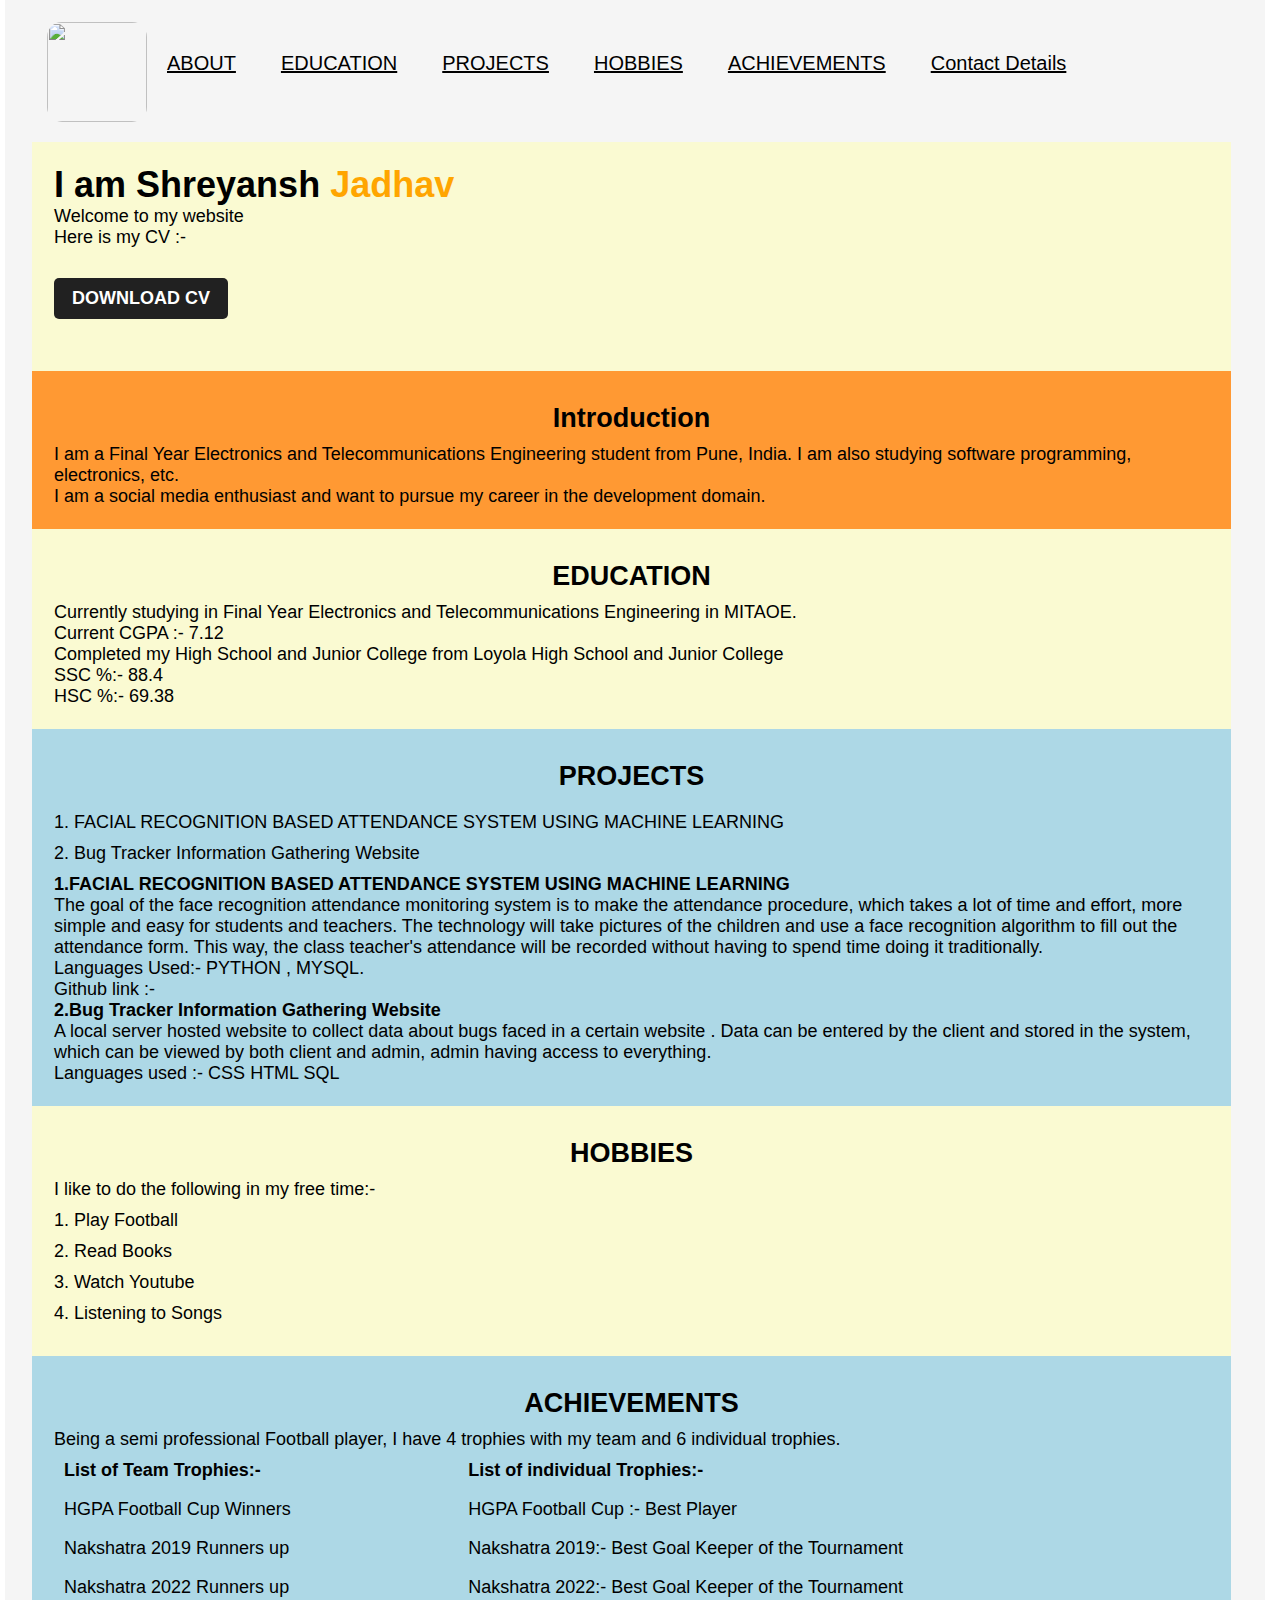
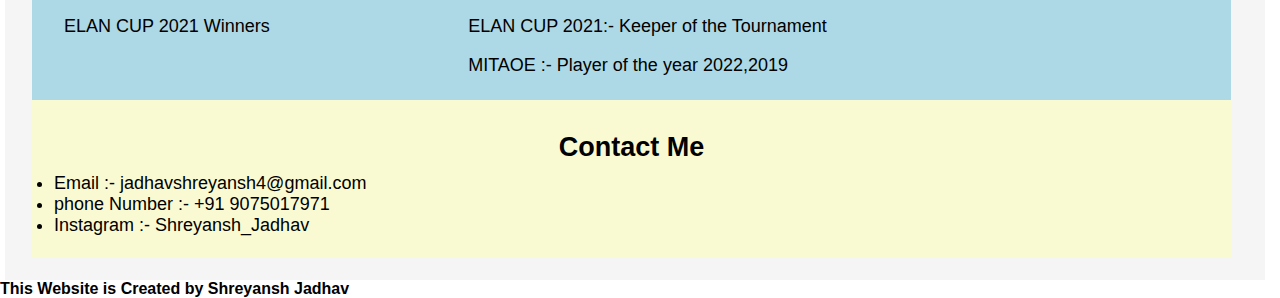
==== MyPortfolio Site/index.html @ d1e80715 "Add files via upload" ====
<!DOCTYPE html>
<html lang="en">
  <head>
    <meta charset="UTF-8" />
    <meta http-equiv="X-UA-Compatible" content="IE=edge" />
    <meta name="viewport" content="width=device-width, initial-scale=1.0" />
    <title>MyPortfolio</title>
    <link rel="stylesheet" href="style.css" />

  </head>
  <body>
    <section class="hero">
      <nav>
        <img src="C:\MyPortfolio Site\images\MYPHOTO.jpg" class="logo"  />
        <ul>
          <li><a href="#about">ABOUT</a></li>
          <li><a href="#education">EDUCATION</a></li>
          <li><a href="#projects">PROJECTS</a></li>
          <li><a href="#hobbies">HOBBIES</a></li>
          <li><a href="#achievements">ACHIEVEMENTS</a></li>
          <li><a href="#contact">Contact Details</a></li>
        </ul>
        <img src="" alt="">
      </nav>
      <div id="detel">
        <h1>I am Shreyansh <span>Jadhav</span></h1>
        <p>Welcome to my website
            <br>Here is my CV :-
        </p>
        <a href="C:\MyPortfolio Site\Shreyansh Sandeep Jadhav Resume.rar">DOWNLOAD CV</a>
      </div>
      <div id="about" style="background-color: #ff9933;">
        <h2>Introduction</h2>
      <p>
        I am a Final Year Electronics and Telecommunications Engineering student
        from Pune, India. I am also studying software programming, electronics,
        etc. <br />I am a social media enthusiast and want to pursue my career in
        the development domain.
      </p>
      </div>
      <div id="education">
        <h2>EDUCATION</h2>
        <p>Currently studying in Final Year Electronics and Telecommunications Engineering in MITAOE.
          <br>Current CGPA :- 7.12
          <br>Completed my High School and Junior College from Loyola High School and Junior College 
          <br>SSC %:- 88.4
          <br>HSC %:- 69.38
        </p>

      </div>
      <div id="projects" style="background-color: lightblue;">
        <h2>PROJECTS</h2>
        <p>
          <ol>
            <li>FACIAL RECOGNITION BASED ATTENDANCE SYSTEM USING MACHINE LEARNING
          </li>
          <li>Bug Tracker Information Gathering Website</li>
          </ol> 
        </p>
        <p><b>1.FACIAL RECOGNITION BASED ATTENDANCE SYSTEM USING MACHINE LEARNING</b> 
          <br> The goal of the face recognition attendance monitoring system is to make the attendance procedure, which takes a lot of time and effort, more simple
          and easy for students and teachers. The technology will take pictures of the children and use a face recognition algorithm to fill out the attendance
          form. This way, the class teacher's attendance will be recorded without having to spend time doing it traditionally.
          <br> Languages Used:- PYTHON , MYSQL.
          <br> Github link :- 
        </p>
        <p><b>2.Bug Tracker Information Gathering Website</b> 
          <br>A local server hosted website to collect data about bugs faced in a certain website . Data can be entered by the client and stored in the system,
          which can be viewed by both client and admin, admin having access to everything.
          <br>Languages used :- CSS HTML SQL
        </p>

      </div>
      <div id="hobbies">
        <h2>HOBBIES</h2>
        <p>I like to do the following in my free time:-
          <ol>
            <li>
              Play Football
          </li>
          <li>Read Books</li>
          <li>Watch Youtube </li>
          <li>Listening to Songs</li>
          </ol> 
        </p>

      </div>
      <div id="achievements" style="background-color: lightblue;">
        <h2>ACHIEVEMENTS</h2>
        <p>Being a semi professional Football player, I have 4 trophies with my team and 6 individual trophies.
          <br>
          <table>
            <tr>
              <th><b>List of Team Trophies:-</b></th>
              <th><b>List of individual Trophies:-</b></th>
              
              
            </tr>
            <tr>
              <td>HGPA Football Cup Winners</td>
              <td>HGPA Football Cup :- Best Player</td>
            </tr>
            <tr>
              <td>Nakshatra 2019 Runners up</td>
              <td>Nakshatra 2019:- Best Goal Keeper of the Tournament</td>
            </tr>
            <tr>
              <td>Nakshatra 2022 Runners up</td>
              <td>Nakshatra 2022:- Best Goal Keeper of the Tournament</td>
            </tr>
            <tr>
              <td>ELAN CUP 2021 Winners</td>
              <td>ELAN CUP 2021:- Keeper of the Tournament</td>
            </tr>
            <tr>
              <td></td>
              <td>MITAOE :- Player of the year 2022,2019</td>
            </tr>
          </table>
          <!--<img src="C:\MyPortfolio Site\images\TROPHY2.webp" height="15%" width="15%">-->
        </p>
      </div> 
      <div id="contact">
        <h2>Contact Me</h2>
        <p>
          <ul>
            <li>
             Email :- jadhavshreyansh4@gmail.com
          </li>
          <li>phone Number :- +91 9075017971</li>
          <li>Instagram :- Shreyansh_Jadhav</li>
          
          </ul> 
        </p>

      </div>
    </section>
    <footer>
      <b>This Website is Created by Shreyansh Jadhav</b>

    </footer>
  </body>
</html>
---- MyPortfolio Site/style.css ----
* {
  margin: 0;
  padding: 0;
  font-family: sans-serif;
}
section {
  
  width: 95%;
  padding: 22px 22px;
  background-color: whitesmoke;
  margin-left: 5px;
  font-size: 18px;
}
nav {
  display: flex;
  width: 95%;
  padding: 20px;
  justify-content: left;
  bottom: 30%;
  background-color: whitesmoke;
}
.logo {
  width: 100px;
  height: 100px;
  margin-top: -20px;
  border-radius: 15%;
  border-color: #555;
}
.logo:hover{
  transform: translateX(-0.25em);
}

nav ul li {
  display: inline-block;
  align-items: left;
  margin: 10px 20px;
}
nav ul li a {
  float: left;
  text-align: center;
  
  transition: all 0.3s ease;
  color: black;
  background-color: whitesmoke;
  font-size: 20px;
}

nav ul li a:hover {
  border-color: red;
  color: red;
  box-shadow: 0 0.5em 0.5em -0.4em red;
  transform: translateY(-0.25em);
  cursor: pointer;
}



span {
  color: orange;
}
.detel p {
  color: red;
  line-height: 22px;
  background-color: #338a6d;
}

div a {
  background: #212121;
  padding: 10px 18px;
  text-decoration: none;
  font-weight: bold;
  color: #fff;
  display: inline-block;
  margin: 30px 0;
  border-radius: 5px;
}
div a:hover {
  border-color: lightblue;
  color: lightblue;
  box-shadow: 0 0.5em 0.5em -0.4em lightblue;
  transform: translateY(-0.25em);
  cursor: pointer;
}
div ol li {
  margin-top: 10px;
  margin-bottom: 10px;
}
div h2 {
  text-align: center;
  padding: 10px;
}

div ol {
  margin-left: 20px;
}
td, th {
  text-align: left;
  padding: 8px;
}

div {
  
  width: 95%;
  padding: 22px 22px;
  background-color: lightgoldenrodyellow;
  margin-left: 5px;
  font-size: 18px;
}
#about {
  
  width: 95%;
  padding: 22px 22px;
  background-color: lightgoldenrodyellow;
  margin-left: 5px;
  font-size: 18px;
}
div h2:hover{
  border-color: whitesmoke;
  color: purple;
  box-shadow: 0 0.1px 2px -2px  whitesmoke;
  transform: translateX(-0.25em);
  cursor: pointer;
}
#hobbies {
  
  width: 95%;
  padding: 22px 22px;
  background-color:  lightgoldenrodyellow;
  margin-left: 5px;
  font-size: 18px;
}
#achievements {
  display: flex;
  flex-direction: column;
  justify-content: left;
  align-content: flex-end;
  width: 95%;
  padding: 22px 22px;
  background-color: lightgoldenrodyellow;
  margin-left: 5px;
  font-size: 18px;
  max-height: 300px;
  max-width: 95%;
}
#achievements img{
  display: flex;
  align-items: right;
  margin-right: 10%;
}
#achievements:hover{
  transform: translateY(-0.5em);
  border-radius: 30%;
}
#hobbies:hover{
  transform: translateY(-0.5em);
}
#about:hover{
  transform: translateY(-0.5em);
  border-radius: 30%;
}
#education:hover{
  transform: translateY(-0.5em);
}
#projects:hover{
  transform: translateY(-0.5em);
}
#contact{
  display: grid;
  
}
nav:hover{
  transform: translateY(0.5em);
}
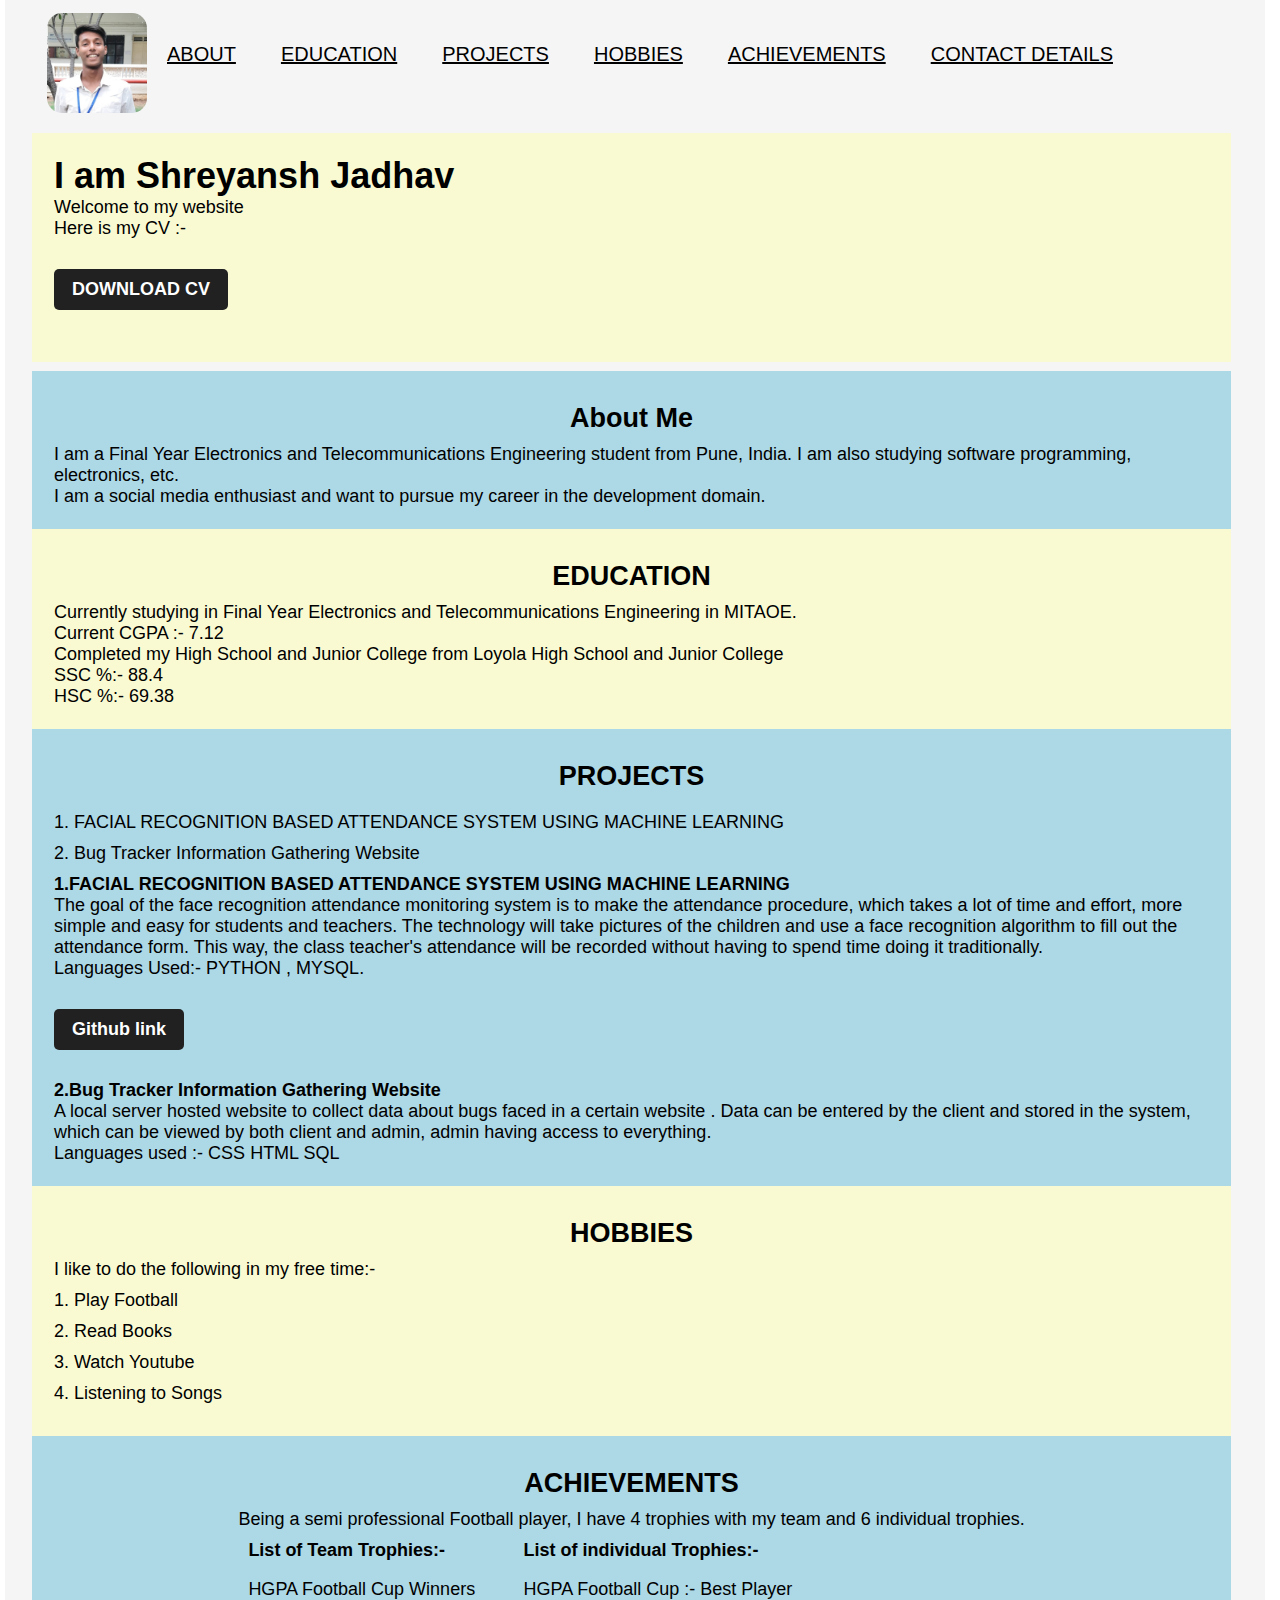
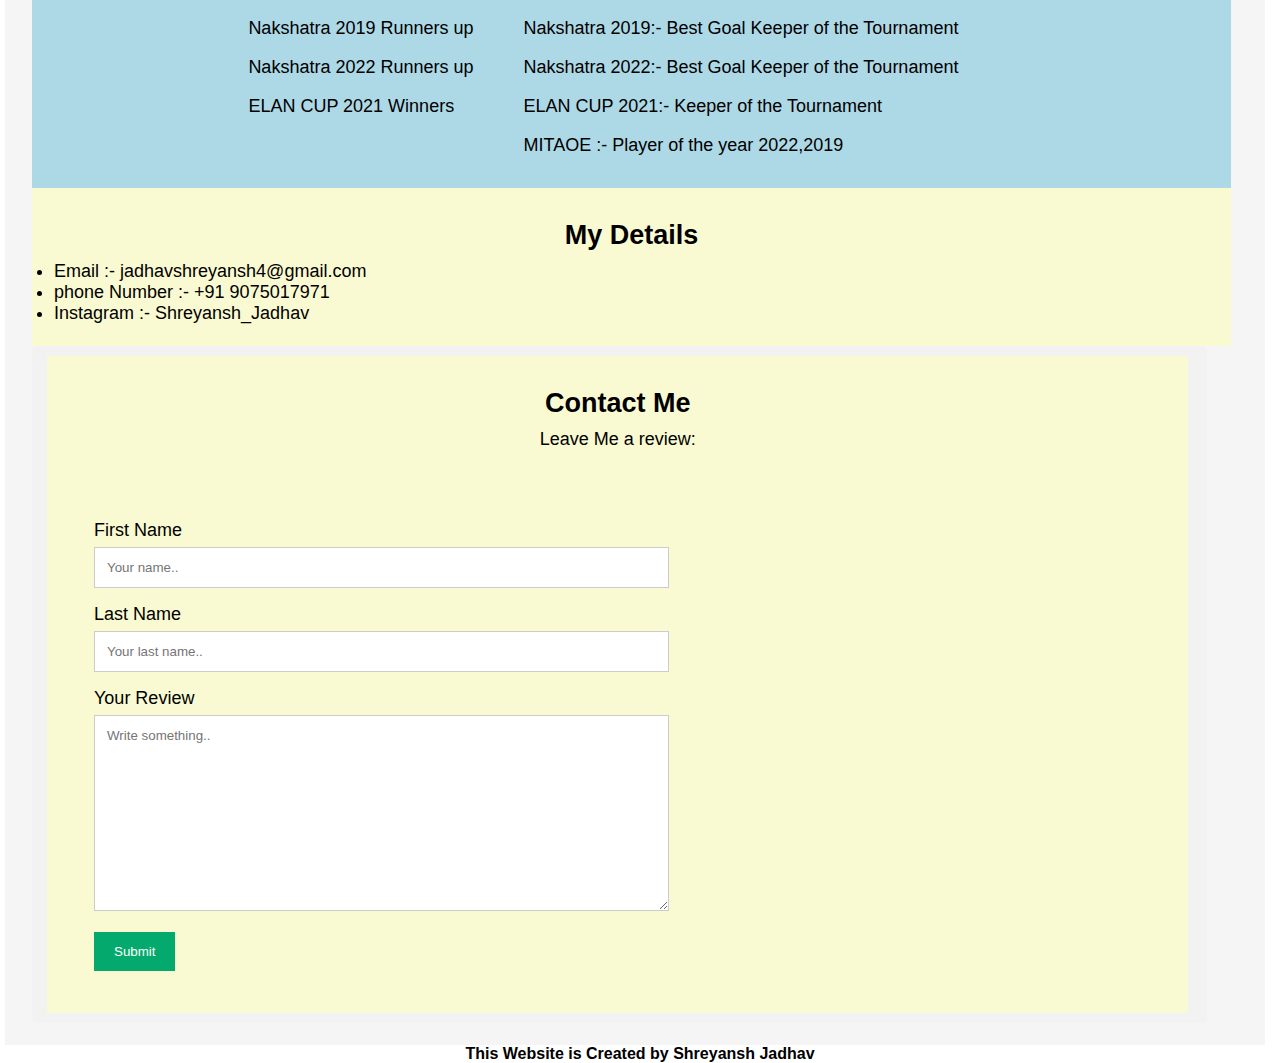
==== commit 43af000f: "Add files via upload" ====
--- a/MyPortfolio Site/index.html
+++ b/MyPortfolio Site/index.html
@@ -11,14 +11,14 @@
   <body>
     <section class="hero">
       <nav>
-        <img src="C:\MyPortfolio Site\images\MYPHOTO.jpg" class="logo"  />
+        <img src="images/MYPHOTO.jpg" class="logo"  />
         <ul>
           <li><a href="#about">ABOUT</a></li>
           <li><a href="#education">EDUCATION</a></li>
           <li><a href="#projects">PROJECTS</a></li>
           <li><a href="#hobbies">HOBBIES</a></li>
           <li><a href="#achievements">ACHIEVEMENTS</a></li>
-          <li><a href="#contact">Contact Details</a></li>
+          <li><a href="#contact">CONTACT DETAILS</a></li>
         </ul>
         <img src="" alt="">
       </nav>
@@ -27,10 +27,10 @@
         <p>Welcome to my website
             <br>Here is my CV :-
         </p>
-        <a href="C:\MyPortfolio Site\Shreyansh Sandeep Jadhav Resume.rar">DOWNLOAD CV</a>
+        <a href="MyPortfolio Site\Shreyansh Sandeep Jadhav Resume.rar">DOWNLOAD CV</a>
       </div>
-      <div id="about" style="background-color: #ff9933;">
-        <h2>Introduction</h2>
+      <div id="about" style="background-color:lightblue">
+        <h2>About Me</h2>
       <p>
         I am a Final Year Electronics and Telecommunications Engineering student
         from Pune, India. I am also studying software programming, electronics,
@@ -62,7 +62,7 @@
           and easy for students and teachers. The technology will take pictures of the children and use a face recognition algorithm to fill out the attendance
           form. This way, the class teacher's attendance will be recorded without having to spend time doing it traditionally.
           <br> Languages Used:- PYTHON , MYSQL.
-          <br> Github link :- 
+          <br>  <a href="https://github.com/doodle-bug/Identix_Attendance_Solution">Github link</a>
         </p>
         <p><b>2.Bug Tracker Information Gathering Website</b> 
           <br>A local server hosted website to collect data about bugs faced in a certain website . Data can be entered by the client and stored in the system,
@@ -121,7 +121,7 @@
         </p>
       </div> 
       <div id="contact">
-        <h2>Contact Me</h2>
+        <h2>My Details</h2>
         <p>
           <ul>
             <li>
@@ -134,6 +134,26 @@
         </p>
 
       </div>
+      <div class="container">
+        <div style="text-align:center">
+          <h2>Contact Me</h2>
+          <p>Leave Me a review:</p>
+        </div>
+        <div class="row">
+          <div class="column">
+            <form action="/action_page.php">
+              <label for="fname">First Name</label>
+              <input type="text" id="fname" name="firstname" placeholder="Your name..">
+              <label for="lname">Last Name</label>
+              <input type="text" id="lname" name="lastname" placeholder="Your last name..">
+              </select>
+              <label for="subject">Your Review</label>
+              <textarea id="subject" name="subject" placeholder="Write something.." style="height:170px"></textarea>
+              <input type="submit" value="Submit">
+            </form>
+          </div>
+        </div>
+      </div>
     </section>
     <footer>
       <b>This Website is Created by Shreyansh Jadhav</b>
--- a/MyPortfolio Site/style.css
+++ b/MyPortfolio Site/style.css
@@ -2,6 +2,7 @@
   margin: 0;
   padding: 0;
   font-family: sans-serif;
+  
 }
 section {
   
@@ -18,6 +19,7 @@
   justify-content: left;
   bottom: 30%;
   background-color: whitesmoke;
+  transform: translateY(-0.5em);
 }
 .logo {
   width: 100px;
@@ -53,17 +55,12 @@
   cursor: pointer;
 }
 
-
-
-span {
-  color: orange;
-}
-.detel p {
-  color: red;
-  line-height: 22px;
-  background-color: #338a6d;
-}
-
+#detel {
+  transform: translateY(-0.5em);
+}
+div{
+  font-family: 'Times New Roman', Times, serif;
+}
 div a {
   background: #212121;
   padding: 10px 18px;
@@ -133,14 +130,15 @@
   display: flex;
   flex-direction: column;
   justify-content: left;
-  align-content: flex-end;
+  align-content: center;
   width: 95%;
   padding: 22px 22px;
   background-color: lightgoldenrodyellow;
   margin-left: 5px;
   font-size: 18px;
-  max-height: 300px;
+  max-height: 400px;
   max-width: 95%;
+  flex-wrap: wrap;
 }
 #achievements img{
   display: flex;
@@ -149,14 +147,12 @@
 }
 #achievements:hover{
   transform: translateY(-0.5em);
-  border-radius: 30%;
 }
 #hobbies:hover{
   transform: translateY(-0.5em);
 }
 #about:hover{
   transform: translateY(-0.5em);
-  border-radius: 30%;
 }
 #education:hover{
   transform: translateY(-0.5em);
@@ -170,4 +166,61 @@
 }
 nav:hover{
   transform: translateY(0.5em);
+}
+footer{
+  text-align:  center;
+}
+input[type=text], select, textarea {
+  width: 100%;
+  padding: 12px;
+  border: 1px solid #ccc;
+  margin-top: 6px;
+  margin-bottom: 16px;
+  resize: vertical;
+}
+
+input[type=submit] {
+  background-color: #04AA6D;
+  color: white;
+  padding: 12px 20px;
+  border: none;
+  cursor: pointer;
+}
+
+input[type=submit]:hover {
+  background-color: #45a049;
+}
+
+/* Style the container/contact section */
+.container {
+  border-radius: 5px;
+  background-color: #f2f2f2;
+  padding: 10px;
+}
+
+/* Create two columns that float next to eachother */
+.column {
+  float: left;
+  width: 50%;
+  margin-top: 6px;
+  padding: 20px;
+}
+
+/* Clear floats after the columns */
+.row:after {
+  content: "";
+  display: table;
+  clear: both;
+}
+
+/* Responsive layout - when the screen is less than 600px wide, make the two columns stack on top of each other instead of next to each other */
+@media screen and (max-width: 600px) {
+  .column, input[type=submit] {
+    width: 100%;
+    margin-top: 0;
+  }
+}
+.column img{
+  height: 250px;
+  width: 200px;
 }